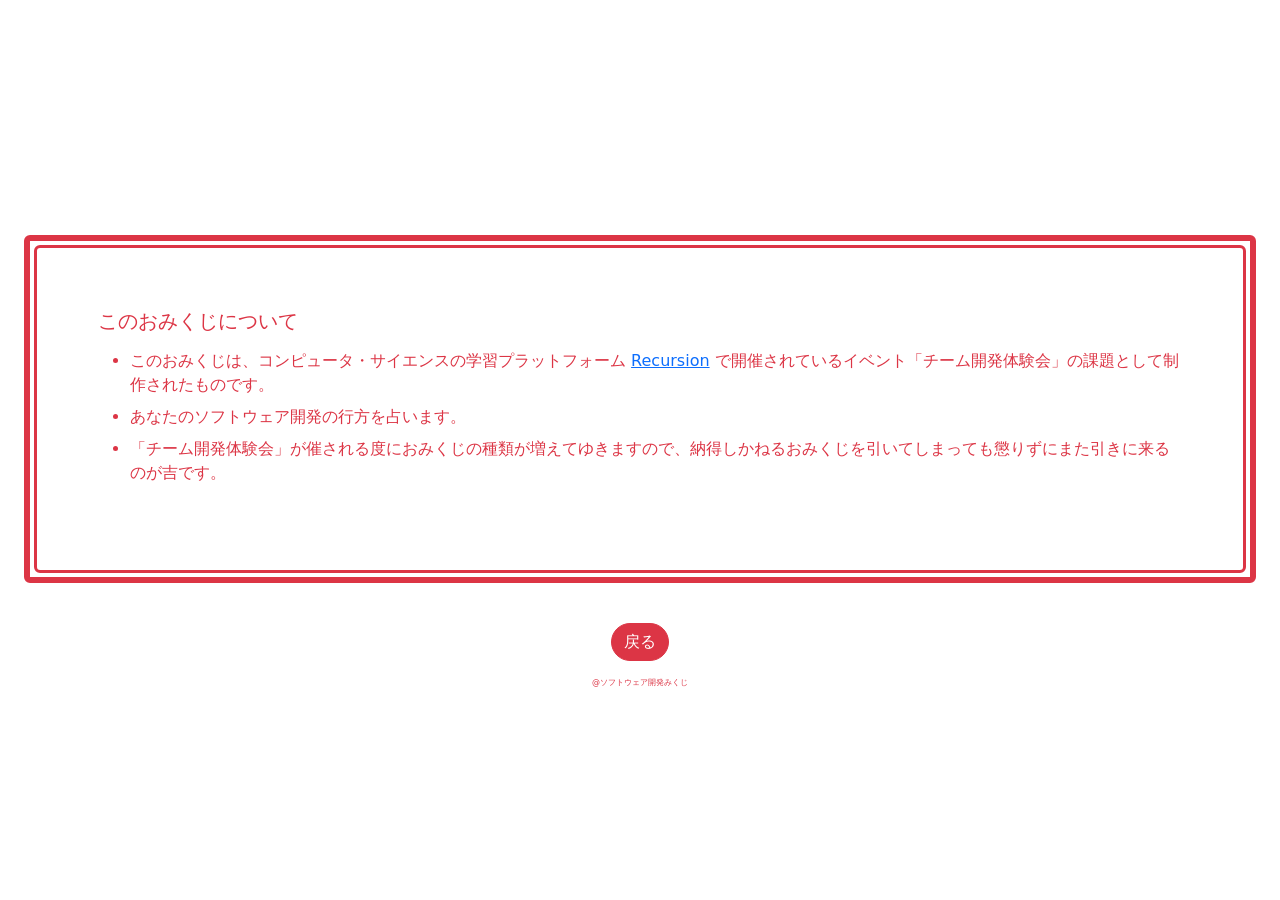
==== about.html @ f9a799d4 "about.htmlを新規作成し、内容を追加しました。また、index.htmlのリンクを修正しました。style.cssにダブルボーダーのスタイルを追加しました。" ====
<!DOCTYPE html>
<html lang="ja">

<head>
    <meta charset="UTF-8" />
    <meta name="viewport" content="width=device-width, initial-scale=1.0" />
    <title>このおみくじについて</title>
    <!-- Bootstrap CSS -->
    <link href="https://cdn.jsdelivr.net/npm/bootstrap@5.0.2/dist/css/bootstrap.min.css" rel="stylesheet"
        integrity="sha384-EVSTQN3/azprG1Anm3QDgpJLIm9Nao0Yz1ztcQTwFspd3yD65VohhpuuCOmLASjC" crossorigin="anonymous" />
    <link rel="stylesheet" href="style.css" />
</head>

<body>
    <div class="vh-100 d-flex justify-content-center align-items-center flex-column">
        <div class="bg-white d-flex justify-content-center align-items-center flex-column my-3 p-4">
            <div class="double-border rounded">
                <h5 class="text-danger pb-2">このおみくじについて</h5>
                <ul class="text-danger">
                    <li class="pb-2">
                        このおみくじは、コンピュータ・サイエンスの学習プラットフォーム <a href="https://recursionist.io/" target="_blank">Recursion</a>
                        で開催されているイベント「チーム開発体験会」の課題として制作されたものです。

                    </li>
                    <li class="pb-2">
                        あなたのソフトウェア開発の行方を占います。
                    </li>
                    <li class="pb-2">
                        「チーム開発体験会」が催される度におみくじの種類が増えてゆきますので、納得しかねるおみくじを引いてしまっても懲りずにまた引きに来るのが吉です。
                    </li>
                </ul>
            </div>
        </div>
        <div class="mb-3">
            <a href="index.html">
                <button type="button" class="btn btn-danger rounded-pill">
                    戻る
                </button>
            </a>
        </div>
        <footer>
            <div class="text-center">
                <p id="bottom">@ソフトウェア開発みくじ</p>
            </div>
        </footer>
    </div>
</body>

</html>
---- style.css ----
:root {
  --bs-red: #dc3545;
  --bs-font-sans-serif: system-ui, -apple-system, "Segoe UI", Roboto, "Helvetica Neue", Arial, "Noto Sans", "Liberation Sans", sans-serif, "Apple Color Emoji", "Segoe UI Emoji", "Segoe UI Symbol", "Noto Color Emoji";
}

body {
  height: 100vh;
  /* 画面全体の高さ100% */
  display: flex;
  flex-direction: column;
  /* 縦並び */
  justify-content: center;
  /* 縦方向の中央 */
  align-items: center;
  /* 横方向の中央 */
  gap: 20px;
  font-family: var(--bs-font-sans-serif);
  margin: 0;
  font-size: 1rem;
  font-weight: 400;
  line-height: 1.5;
  -webkit-text-size-adjust: 100%;
  -webkit-tap-highlight-color: transparent;
}

/*btn 機能作成*/
#btn-click {
  color: white;
  background-color: var(--bs-red);
  border: none;
  border-radius: 20px;
  font-size: 16px;
  padding: 8px 14px;
  margin-top: 1rem;
  margin-bottom: 2rem;
  font-family: "HGS行書体", "HG行書体", cursive;
}

#btn-click:hover {
  background-color: #b32430;
  cursor: pointer;
}

/*text color 変更*/
.title h1 {
  font-family: "HGS行書体", "HG行書体", cursive;
  font-size: 2.4rem;
  color: var(--bs-red);
  text-align: center;
  margin: 0;
}

#bottom {
  color: var(--bs-red);
  font-size: 0.5rem;
  margin-top: 0;
  margin-bottom: 1rem;
}

.side-by-side {
  color: var(--bs-red);
  font-size: 0.75rem;
  font-family: "HGS行書体", "HG行書体", cursive;
  margin-top: 0;
  margin-bottom: 0;
}

.side-by-side a {
  color: var(--bs-red);
  text-decoration: none;
}

#img {
  width: 190px;
  height: auto;
}

/* アニメーション定義 */
@keyframes shake {
  0% {
    transform: rotate(0deg);
  }

  25% {
    transform: rotate(10deg);
  }

  50% {
    transform: rotate(-10deg);
  }

  75% {
    transform: rotate(10deg);
  }

  100% {
    transform: rotate(0deg);
  }
}

/* アニメーション用クラス */
.shaking {
  animation: shake 0.5s ease-in-out infinite;
}

.double-border {
  border: 6px solid #dc3545;
  /* 外側：さらに太い赤線 */
  padding: 68px;
  /* 内側余白をさらに大きく */
  position: relative;
}

.double-border::before {
  content: "";
  position: absolute;
  top: 4px;
  left: 4px;
  right: 4px;
  bottom: 4px;
  border: 3px solid #dc3545;
  /* 内側：少し太めにして強調 */
  pointer-events: none;
  border-radius: inherit;
  /* 親の丸みを継承 */
}
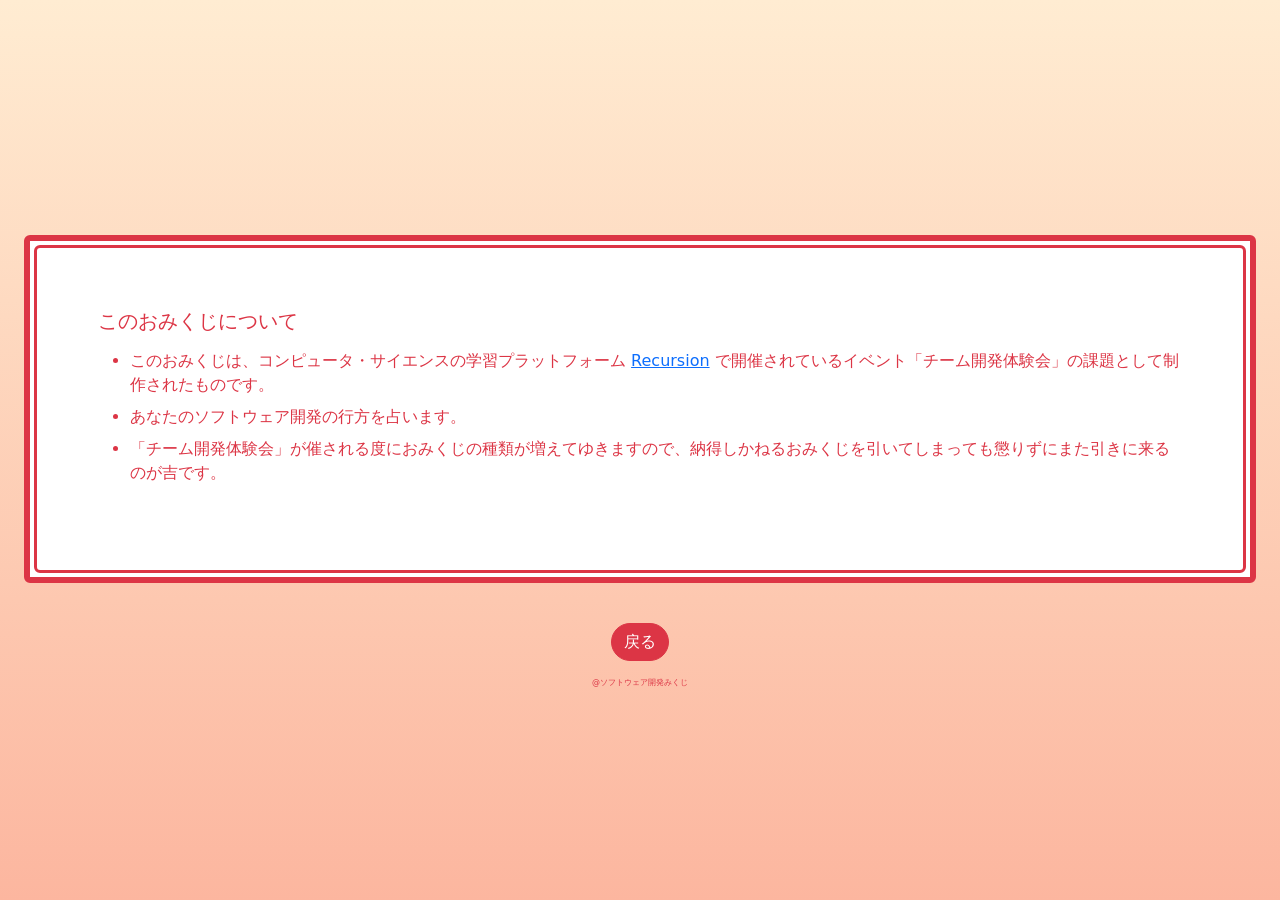
==== commit a7edabb8: "aboutとdevelopersページの背景色を白に変更" ====
--- a/about.html
+++ b/about.html
@@ -13,7 +13,7 @@
 
 <body>
     <div class="vh-100 d-flex justify-content-center align-items-center flex-column">
-        <div class="bg-white d-flex justify-content-center align-items-center flex-column my-3 p-4">
+        <div class="d-flex justify-content-center align-items-center flex-column my-3 p-4">
             <div class="double-border rounded">
                 <h5 class="text-danger pb-2">このおみくじについて</h5>
                 <ul class="text-danger">
--- a/style.css
+++ b/style.css
@@ -14,6 +14,7 @@
   align-items: center;
   /* 横方向の中央 */
   gap: 20px;
+  background: linear-gradient(to bottom, #ffecd2 0%, #fcb69f 100%);
   font-family: var(--bs-font-sans-serif);
   margin: 0;
   font-size: 1rem;
@@ -109,6 +110,7 @@
   padding: 68px;
   /* 内側余白をさらに大きく */
   position: relative;
+  background: #fff;
 }
 
 .double-border::before {
